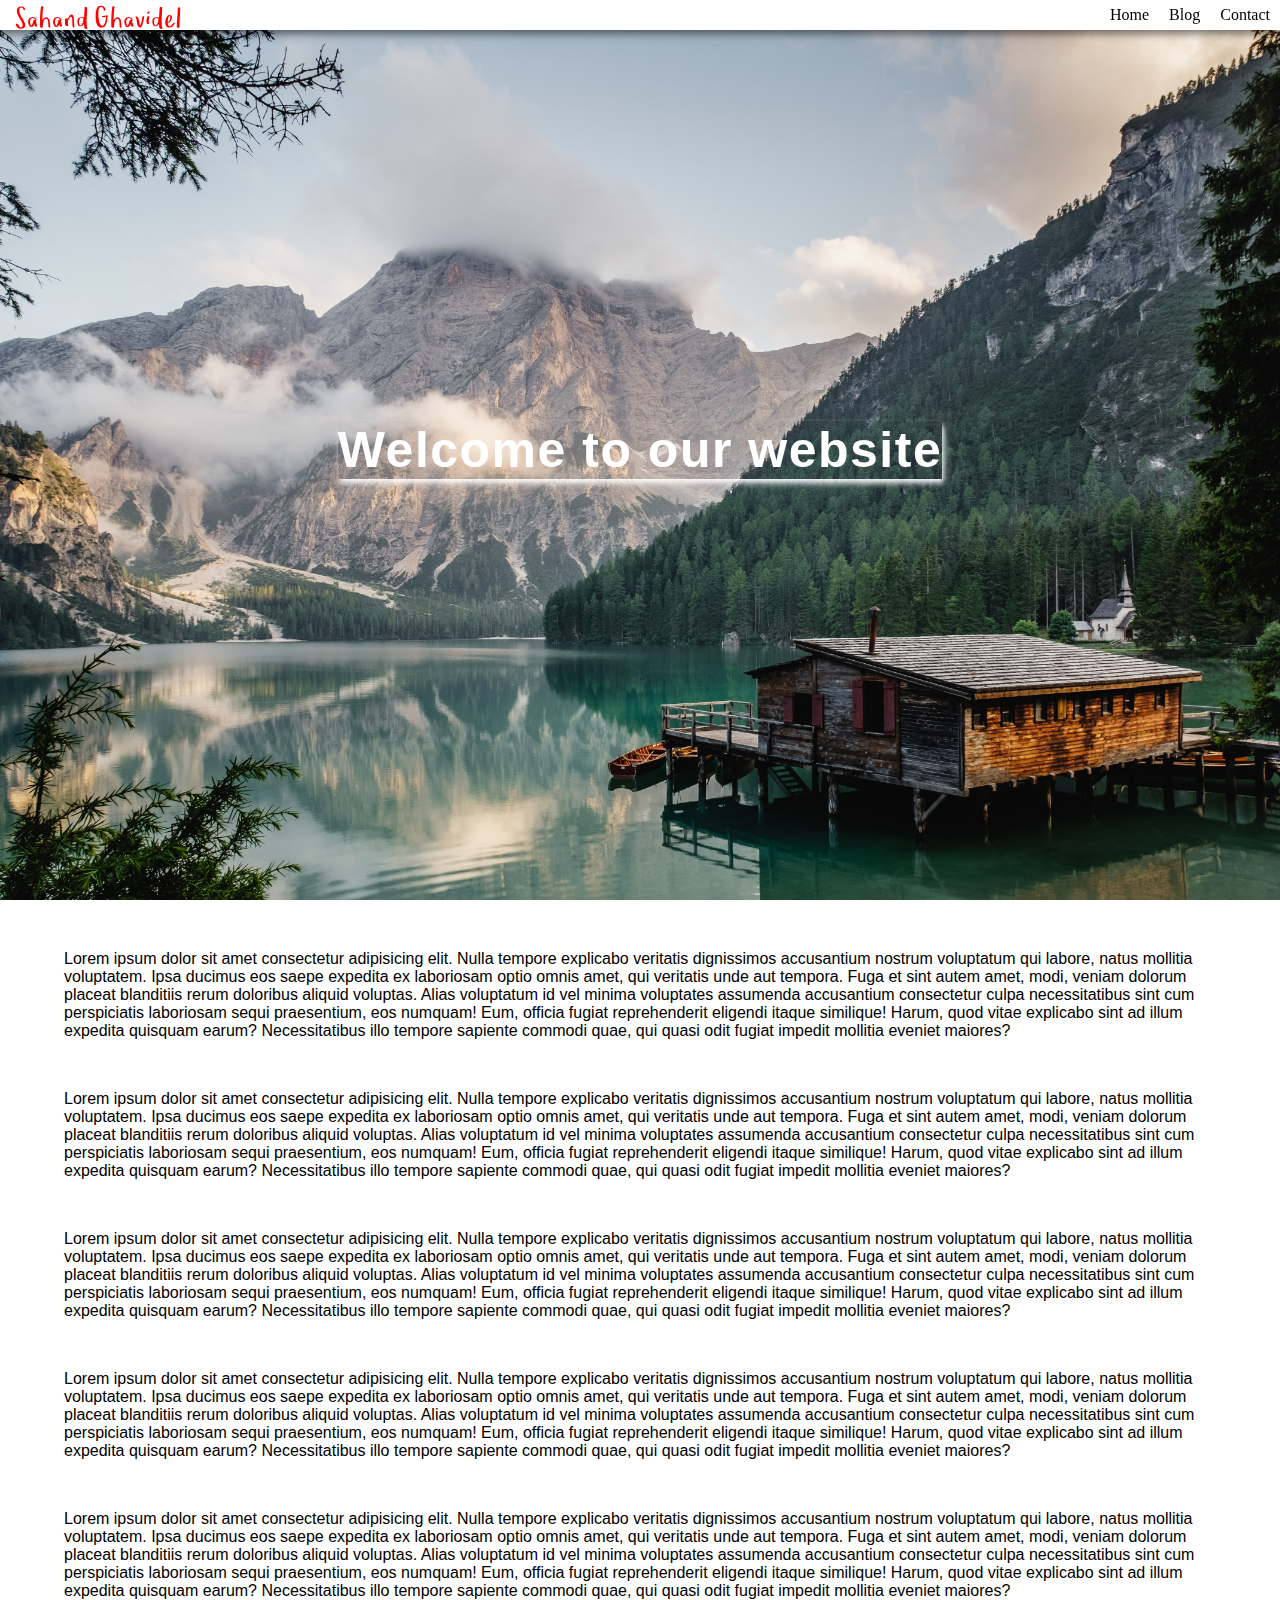
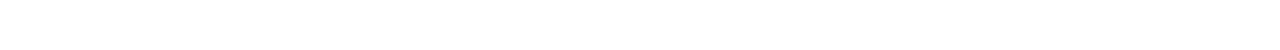
==== My projects/Sticky Navbar/index.html @ 56c6ff11 "done" ====
<!DOCTYPE html>
<html lang="en">
  <head>
    <meta charset="UTF-8" />
    <meta http-equiv="X-UA-Compatible" content="IE=edge" />
    <meta name="viewport" content="width=device-width, initial-scale=1.0" />
    <title>Sticky Navbar</title>
    <link rel="stylesheet" href="style.css" />
  </head>
  <body>
    <div class="navbar">
      <a href="#"><img src="logo.svg" alt="logo"/></a>

      <ul>
        <li><a href="#">Home</a></li>
        <li><a href="#">Blog</a></li>
        <li><a href="#">Contact</a></li>
      </ul>
    </div>
    <div class="top-container">
      <h1>Welcome to our website</h1>
    </div>
    <div class="bottom-container">
      <p class="text">
        Lorem ipsum dolor sit amet consectetur adipisicing elit. Nulla tempore
        explicabo veritatis dignissimos accusantium nostrum voluptatum qui
        labore, natus mollitia voluptatem. Ipsa ducimus eos saepe expedita ex
        laboriosam optio omnis amet, qui veritatis unde aut tempora. Fuga et
        sint autem amet, modi, veniam dolorum placeat blanditiis rerum doloribus
        aliquid voluptas. Alias voluptatum id vel minima voluptates assumenda
        accusantium consectetur culpa necessitatibus sint cum perspiciatis
        laboriosam sequi praesentium, eos numquam! Eum, officia fugiat
        reprehenderit eligendi itaque similique! Harum, quod vitae explicabo
        sint ad illum expedita quisquam earum? Necessitatibus illo tempore
        sapiente commodi quae, qui quasi odit fugiat impedit mollitia eveniet
        maiores?
      </p>
      <p class="text">
        Lorem ipsum dolor sit amet consectetur adipisicing elit. Nulla tempore
        explicabo veritatis dignissimos accusantium nostrum voluptatum qui
        labore, natus mollitia voluptatem. Ipsa ducimus eos saepe expedita ex
        laboriosam optio omnis amet, qui veritatis unde aut tempora. Fuga et
        sint autem amet, modi, veniam dolorum placeat blanditiis rerum doloribus
        aliquid voluptas. Alias voluptatum id vel minima voluptates assumenda
        accusantium consectetur culpa necessitatibus sint cum perspiciatis
        laboriosam sequi praesentium, eos numquam! Eum, officia fugiat
        reprehenderit eligendi itaque similique! Harum, quod vitae explicabo
        sint ad illum expedita quisquam earum? Necessitatibus illo tempore
        sapiente commodi quae, qui quasi odit fugiat impedit mollitia eveniet
        maiores?
      </p>
      <p class="text">
        Lorem ipsum dolor sit amet consectetur adipisicing elit. Nulla tempore
        explicabo veritatis dignissimos accusantium nostrum voluptatum qui
        labore, natus mollitia voluptatem. Ipsa ducimus eos saepe expedita ex
        laboriosam optio omnis amet, qui veritatis unde aut tempora. Fuga et
        sint autem amet, modi, veniam dolorum placeat blanditiis rerum doloribus
        aliquid voluptas. Alias voluptatum id vel minima voluptates assumenda
        accusantium consectetur culpa necessitatibus sint cum perspiciatis
        laboriosam sequi praesentium, eos numquam! Eum, officia fugiat
        reprehenderit eligendi itaque similique! Harum, quod vitae explicabo
        sint ad illum expedita quisquam earum? Necessitatibus illo tempore
        sapiente commodi quae, qui quasi odit fugiat impedit mollitia eveniet
        maiores?
      </p>
      <p class="text">
        Lorem ipsum dolor sit amet consectetur adipisicing elit. Nulla tempore
        explicabo veritatis dignissimos accusantium nostrum voluptatum qui
        labore, natus mollitia voluptatem. Ipsa ducimus eos saepe expedita ex
        laboriosam optio omnis amet, qui veritatis unde aut tempora. Fuga et
        sint autem amet, modi, veniam dolorum placeat blanditiis rerum doloribus
        aliquid voluptas. Alias voluptatum id vel minima voluptates assumenda
        accusantium consectetur culpa necessitatibus sint cum perspiciatis
        laboriosam sequi praesentium, eos numquam! Eum, officia fugiat
        reprehenderit eligendi itaque similique! Harum, quod vitae explicabo
        sint ad illum expedita quisquam earum? Necessitatibus illo tempore
        sapiente commodi quae, qui quasi odit fugiat impedit mollitia eveniet
        maiores?
      </p>
      <p class="text">
        Lorem ipsum dolor sit amet consectetur adipisicing elit. Nulla tempore
        explicabo veritatis dignissimos accusantium nostrum voluptatum qui
        labore, natus mollitia voluptatem. Ipsa ducimus eos saepe expedita ex
        laboriosam optio omnis amet, qui veritatis unde aut tempora. Fuga et
        sint autem amet, modi, veniam dolorum placeat blanditiis rerum doloribus
        aliquid voluptas. Alias voluptatum id vel minima voluptates assumenda
        accusantium consectetur culpa necessitatibus sint cum perspiciatis
        laboriosam sequi praesentium, eos numquam! Eum, officia fugiat
        reprehenderit eligendi itaque similique! Harum, quod vitae explicabo
        sint ad illum expedita quisquam earum? Necessitatibus illo tempore
        sapiente commodi quae, qui quasi odit fugiat impedit mollitia eveniet
        maiores?
      </p>
    </div>
    <script src="script.js"></script>
  </body>
</html>
---- My projects/Sticky Navbar/style.css ----
*{
  margin: 0;
  padding: 0;
  box-sizing: border-box;
}
body{
  position: relative;
}

.top-container {
  background-image: url(luca-bravo-zAjdgNXsMeg-unsplash.jpg);
  height: 100vh;
  background-size: cover;
  display: flex;
  justify-content: center;
  align-items: center;
  text-align: center;
}

.top-container h1 {
  color: rgb(255, 255, 255);
  font-size: 50px;
  font-family: Haettenschweiler, "Arial Narrow Bold", sans-serif;
  letter-spacing: 1.5px;
  box-shadow: 2px 4px 6px ;
}

.text {
  margin: 50px 5%;
  font-family: sans-serif;
}

.navbar {
  display: flex;
  position: fixed;
  background-color: white;
  width: 100%;
  height: 30px;
  justify-content: space-between;
  align-items: center;
  box-shadow: 0 4px 8px rgba(0, 0, 0, 0.5);
  transition: background-color 0.4s;
}

.navbar ul {
  display: flex;
  list-style-type: none;
}

.navbar ul li a {
  text-decoration: none;
  margin: 0 10px;
  color: black;
  font-family: cursive;
}

.navbar ul li a:hover {
  color: red;
}

.navbar.active {
  background-color: black;
}

.navbar.active ul li a {
  color: white;
}
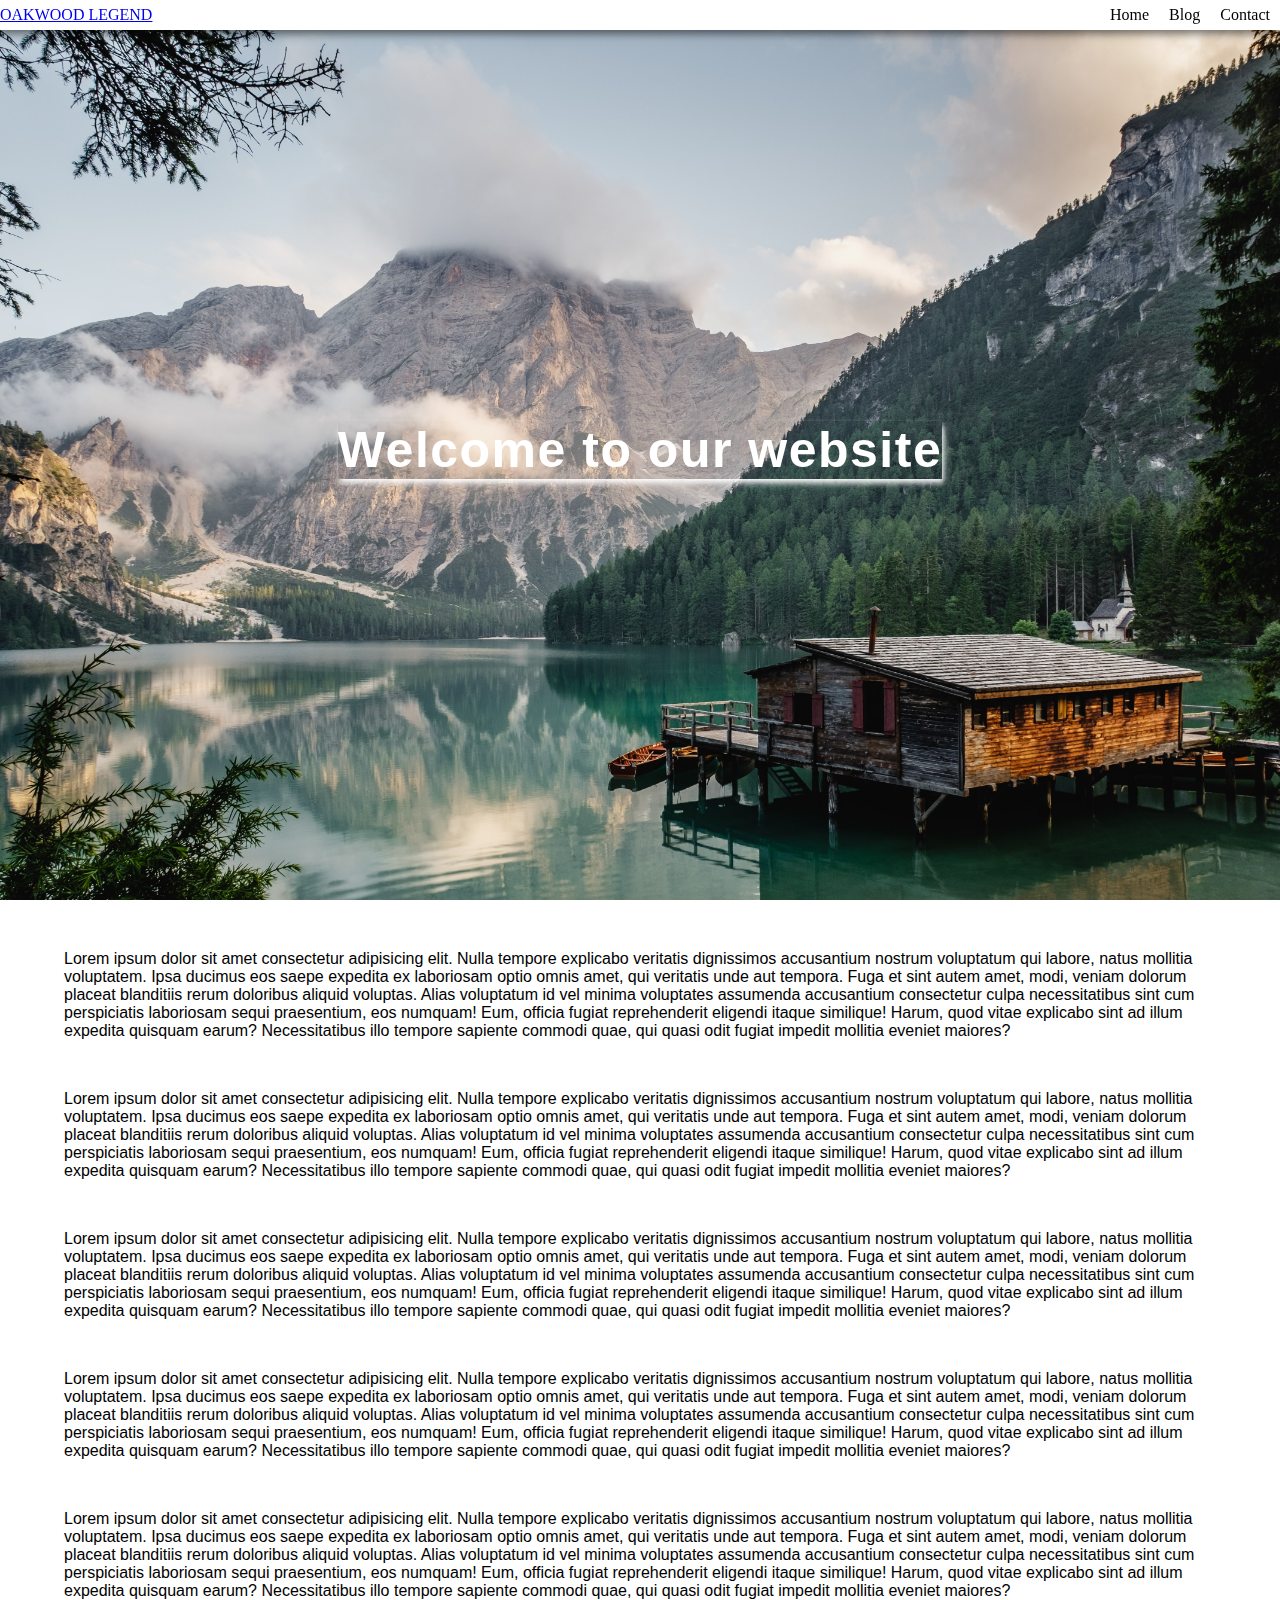
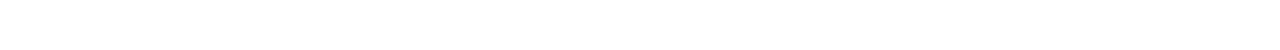
==== commit 65764d8e: "done" ====
--- a/My projects/Sticky Navbar/index.html
+++ b/My projects/Sticky Navbar/index.html
@@ -9,7 +9,7 @@
   </head>
   <body>
     <div class="navbar">
-      <a href="#"><img src="logo.svg" alt="logo"/></a>
+      <a href="#">OAKWOOD LEGEND</a>
 
       <ul>
         <li><a href="#">Home</a></li>
--- a/My projects/Sticky Navbar/style.css
+++ b/My projects/Sticky Navbar/style.css
@@ -40,6 +40,7 @@
   align-items: center;
   box-shadow: 0 4px 8px rgba(0, 0, 0, 0.5);
   transition: background-color 0.4s;
+
 }
 
 .navbar ul {
